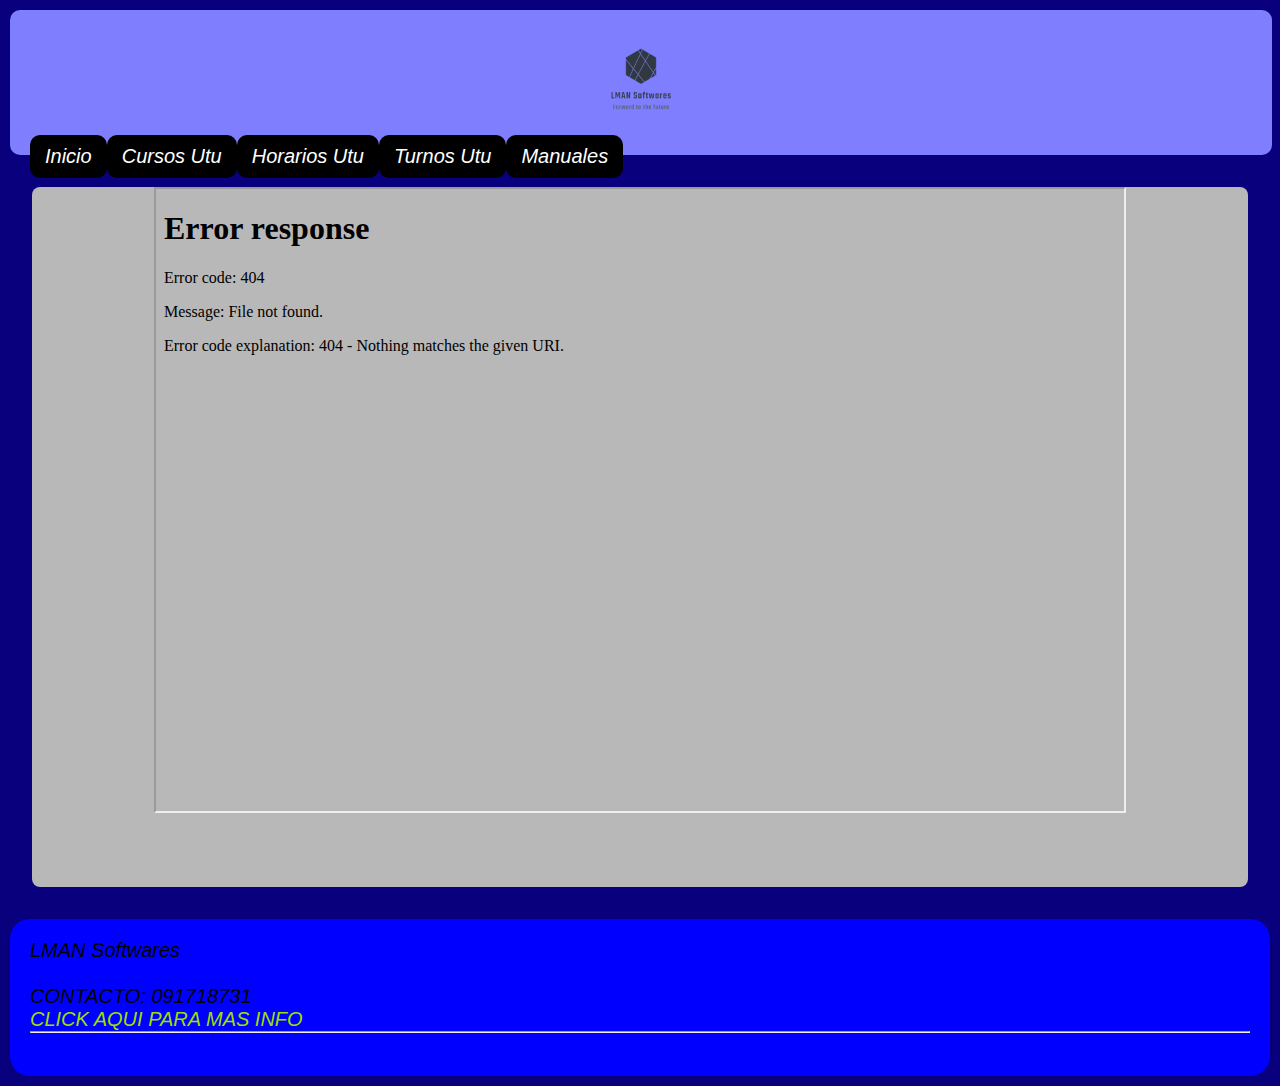
==== mysql.html @ 866ea5d9 "Initial commit" ====
<!DOCTYPE html>
<html lang="es">

<head>
    <meta charset="UTF-8">
    <meta http-equiv="X-UA-Compatible" content="IE=edge">
    <meta name="viewport" content="width=device-width, initial-scale=1.0">

    <!--Titulo pestaña-->
    <title>LMAN</title>


    <!-- ENVIAR A CSS-->
    <link rel="stylesheet" href="Mysql.css">



</head>

<body>

    <div id="cabecera">
        <header>





            <img src="imagenes/logo2.png" width="100px" height="100px" alt="Logo2" class="nav">




                    
            <ul class="nav">




                <li><a href="index.html"> Inicio </a> </li>

                <li><a href="Cursos.html"> Cursos Utu </a> </li>

                <li> <a href="Horarios.html"> Horarios Utu</a> </li>

                <li> <a href="Turnos.html"> Turnos Utu </a> </li>

                <li> <a href="Manual.html"> Manuales </a>

                    <ul>

                        <li> <a href="ubuntu.html"> Ubuntu </a> </li>
                        <li> <a href="apache.html"> Apache </a> </li>
                        <li> <a href="ssh.html"> Ssh </a> </li>
                        <li> <a href="mysql.html"> MySql </a> </li>
                    </ul>
                </li>
            </ul>




        </header>








    </div>


    </div>


    <div id="section">


        <div class="welcome">
            <iframe src="mysql.pdf" >   </iframe>


    </div>


    








    </div>





    <div id="pie">
        <footer>
            <p>LMAN Softwares </p>
        </br>
               CONTACTO: 091718731
            </br>
            
            <div id="insta">
            <a href="https://www.instagram.com/infotecnouy/" > CLICK AQUI PARA MAS INFO</a>
    <hr>
            </BR>
            
                
    
            </div>
            </p>
        </footer>
    </div>
      




















</body>

</html>
---- Mysql.css ----
/*general*/
* {
    box-sizing: border-box;
    margin: 0;
    padding: 0;
}


#cabecera{
  
    width: 98.6%;
    border-radius: 0.5em;
    background: rgb(126, 126, 255);    
    font-family: Verdana, Geneva, Tahoma, sans-serif;
    font-style: italic;
    font: 10px;
    margin: 0.5em;
    padding: 1em;
    color: black;
    font-size: 20px;
    text-align: center;
    font-style: bold;



}

#cabecera .logo { 

right: 20em;
}

/* MENU DESPLEGABLE */
ul, ol {

    list-style:none;
    
    }
    
    .nav li a {
    border-radius: 0.5em;
    background-color: black;
    color: #ffff;
    text-decoration: none;
    padding: 10px 15px;
    display: block;
    right: 20em;
    
    }
    
    .nav li a:hover {
        background-color:rgb(126, 126, 255);  
    }
    
    .nav > li {
        float: left;
        
    }
    
    .nav li ul {
        display:none;
        position:absolute;
        min-width: 140px;
    }
    
.nav li:hover > ul {
    display: block;


}

.nav li ul li {

position: relative;


}
    

/*Fondo*/

body{

    background: rgb(8, 0, 124);
    
}

/* Color letra */
a { 

color: rgb(156, 223, 0);
text-decoration:none ;

}

/* Contenedor*/

.contenedor {

    width: 90%;
    margin: auto;
}


.contenedor .logo {

width: 100px;
height: 100px;

}


.logo {
 width: 100px;


}


#section{
    
    height: 700px;
    border-radius: 0.5em;
    background-color: rgb(185, 184, 184);
    margin: 2em;
    padding: 0em;
    color: white;
    
}




.welcome {

font-size: 170%;
font-style:normal;
font-family: Impact, Haettenschweiler, 'Arial Narrow Bold', sans-serif;
color: rgb(0, 0, 0) ;
text-align: center;
}


iframe {
    width: 80%;
    height: 23em;
   
   
   }
   










#pie{
    height: 5%;
    border-radius: 1em;
    background: blue;
    margin: 0.5em;
    padding: 1em;
    font-style: italic;
    font-family: Impact, Haettenschweiler, 'Arial Narrow Bold', sans-serif;
    color: black;
    font-size: 20px;
}
#insta { 

    color: red
}
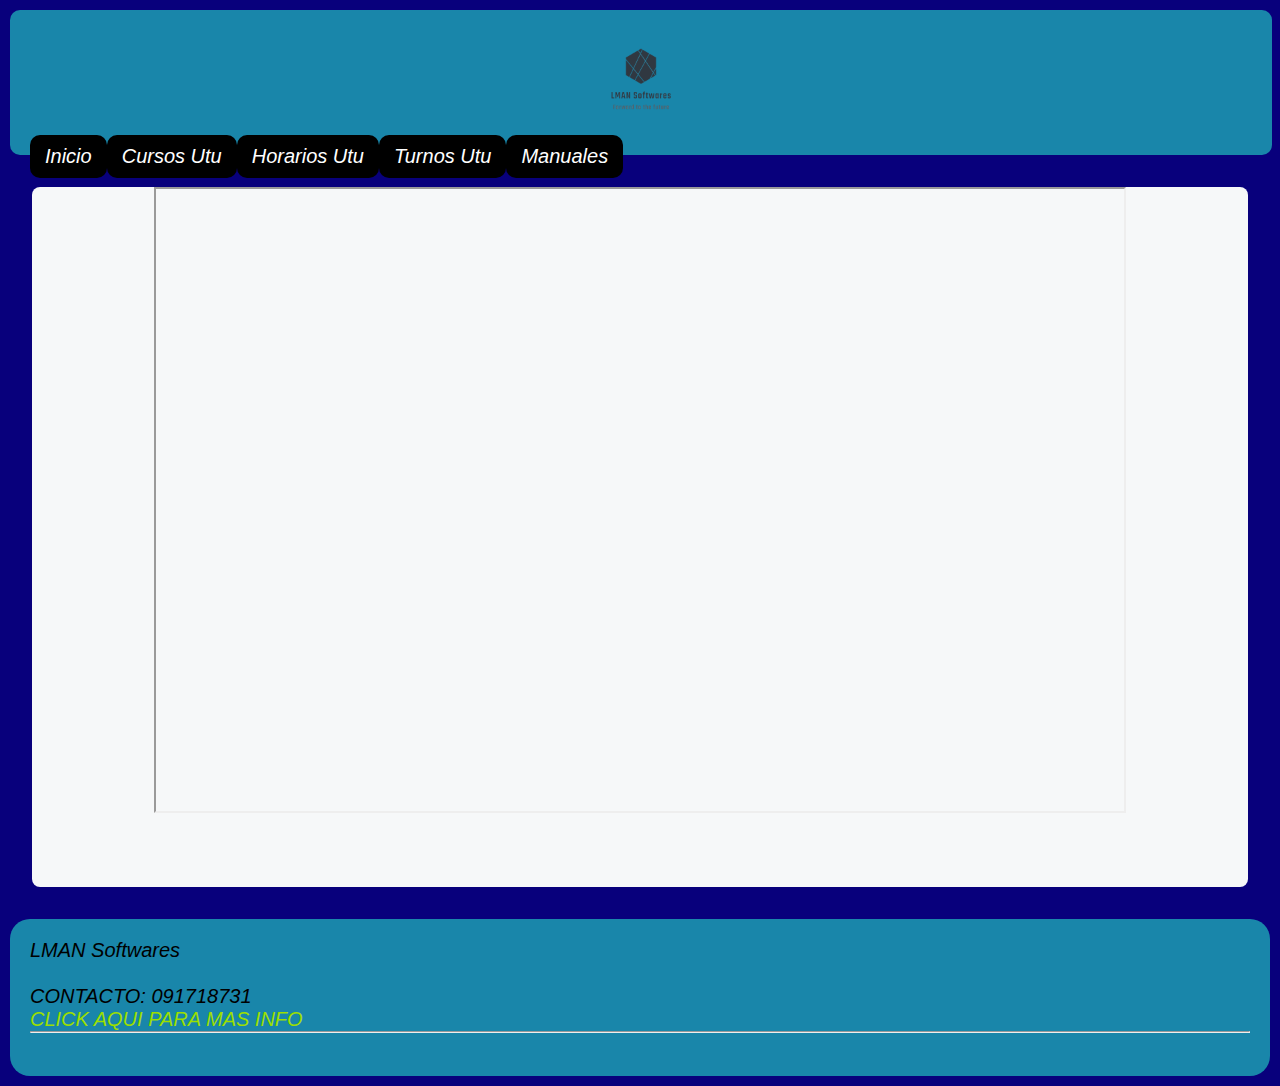
==== commit e01775c6: "xd" ====
--- a/mysql.html
+++ b/mysql.html
@@ -79,7 +79,7 @@
 
 
         <div class="welcome">
-            <iframe src="mysql.pdf" >   </iframe>
+            <iframe src="Mysql.pdf" >   </iframe>
 
 
     </div>
--- a/Mysql.css
+++ b/Mysql.css
@@ -10,7 +10,7 @@
   
     width: 98.6%;
     border-radius: 0.5em;
-    background: rgb(126, 126, 255);    
+    background: rgb(25, 134, 170);    
     font-family: Verdana, Geneva, Tahoma, sans-serif;
     font-style: italic;
     font: 10px;
@@ -49,7 +49,7 @@
     }
     
     .nav li a:hover {
-        background-color:rgb(126, 126, 255);  
+        background-color:rgb(25, 134, 170);  
     }
     
     .nav > li {
@@ -121,7 +121,7 @@
     
     height: 700px;
     border-radius: 0.5em;
-    background-color: rgb(185, 184, 184);
+    background-color: rgb(246, 248, 249);
     margin: 2em;
     padding: 0em;
     color: white;
@@ -161,7 +161,7 @@
 #pie{
     height: 5%;
     border-radius: 1em;
-    background: blue;
+    background: rgb(25, 134, 170);
     margin: 0.5em;
     padding: 1em;
     font-style: italic;
